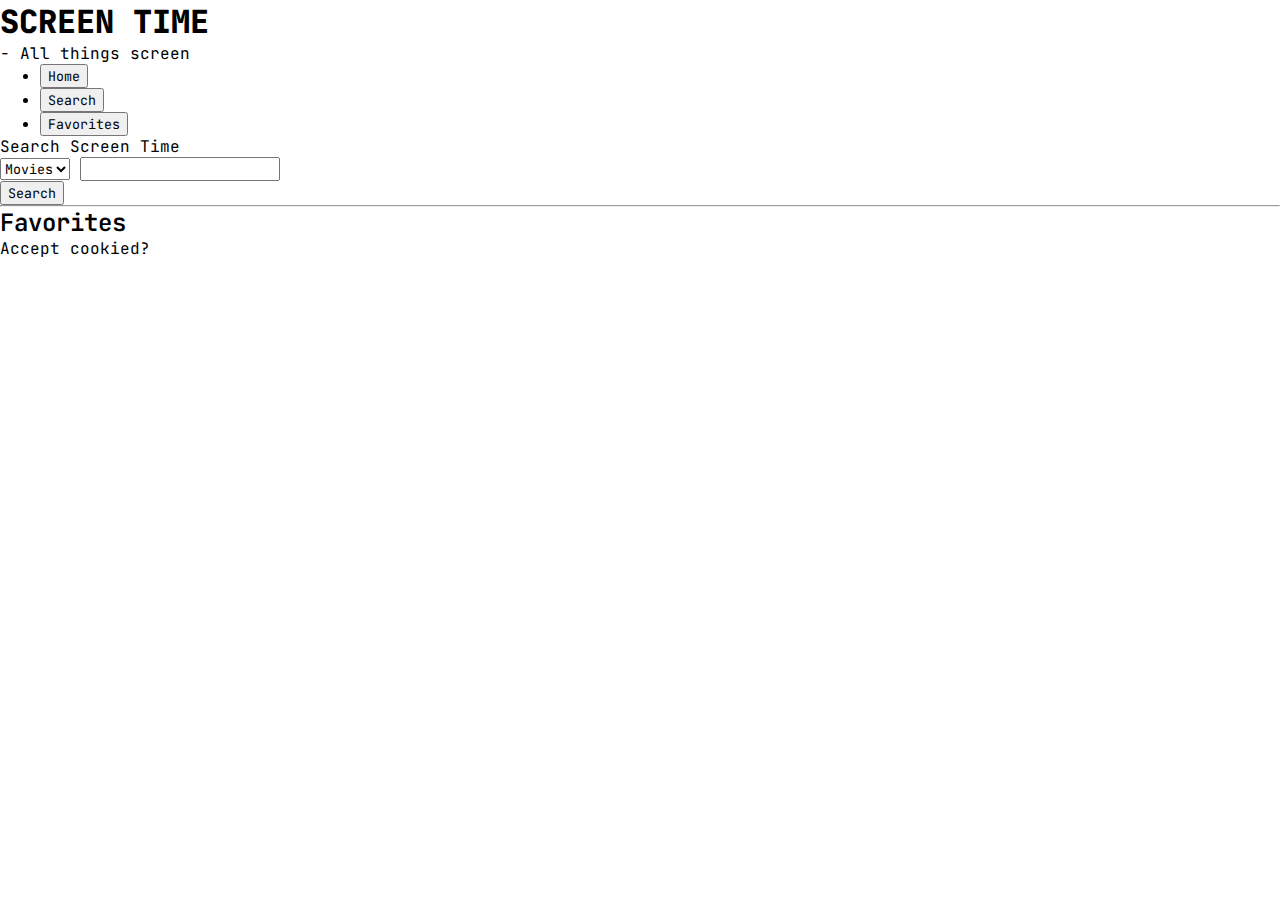
==== index.html @ 64ca1d0b "day 2" ====
<!DOCTYPE html>
<html lang="en">
	<head>
		<link rel="icon" type="image/x-icon" href="/assets/favicon.svg" />
		<meta charset="UTF-8" />
		<meta name="viewport" content="width=device-width, initial-scale=1.0" />
		<script type="module" src="./index.js"></script>
		<link
			href="https://cdn.jsdelivr.net/npm/bootstrap@5.3.2/dist/css/bootstrap.min.css"
			rel="stylesheet"
			integrity="sha384-T3c6CoIi6uLrA9TneNEoa7RxnatzjcDSCmG1MXxSR1GAsXEV/Dwwykc2MPK8M2HN"
			crossorigin="anonymous"
		/>
		<script
			defer
			src="https://cdn.jsdelivr.net/npm/bootstrap@5.3.2/dist/js/bootstrap.bundle.min.js"
			integrity="sha384-C6RzsynM9kWDrMNeT87bh95OGNyZPhcTNXj1NW7RuBCsyN/o0jlpcV8Qyq46cDfL"
			crossorigin="anonymous"
		></script>
		<link rel="stylesheet" href="./css/style.css" />
		<title>Screen Time</title>
	</head>
	<body>
		<header class="navbar">
			<div class="container">
				<h1 class="navbar-brand mb-0">SCREEN TIME</h1>
				<div>- All things screen</div>
			</div>
		</header>

		<main class="container py-3">
			<ul class="nav nav-tabs justify-content-end" id="myTab" role="tablist">
				<li class="nav-item" role="presentation">
					<button
						class="nav-link"
						id="home-tab"
						data-bs-toggle="tab"
						data-bs-target="#home-tab-pane"
						type="button"
						role="tab"
						aria-controls="home-tab-pane"
						aria-selected="true"
					>
						Home
					</button>
				</li>
				<li class="nav-item" role="presentation">
					<button
						class="nav-link active"
						id="search-tab"
						data-bs-toggle="tab"
						data-bs-target="#search-tab-pane"
						type="button"
						role="tab"
						aria-controls="search-tab-pane"
						aria-selected="false"
					>
						Search
					</button>
				</li>
				<li class="nav-item" role="presentation">
					<button
						class="nav-link"
						id="favs-tab"
						data-bs-toggle="tab"
						data-bs-target="#favs-tab-pane"
						type="button"
						role="tab"
						aria-controls="favs-tab-pane"
						aria-selected="false"
					>
						Favorites
					</button>
				</li>
			</ul>
			<div class="tab-content" id="myTabContent">
				<div
					class="tab-pane fade"
					id="home-tab-pane"
					role="tabpanel"
					aria-labelledby="home-tab"
					tabindex="0"
				>
					<!-- HOME TAB START -->
					<div class="py-2">
						<div id="popular"></div>
						<div id="top-rated"></div>
					</div>

					<!-- HOME TAB END -->
				</div>
				<div
					class="tab-pane fade show active container py-3"
					id="search-tab-pane"
					role="tabpanel"
					aria-labelledby="search-tab"
					tabindex="0"
				>
					<!-- SEARCH TAB -->
					<form class="row g-2">
						<label for="search-input" class="form-label"
							>Search Screen Time</label
						>
						<div class="input-group mb-3 col">
							<select class="input-group-text" aria-label="Search type">
								<option value="movies" selected>Movies</option>
								<option value="tv">TV</option>
								<option value="actors">Actors</option>
							</select>
							<input type="text" id="search-input" class="form-control" />
						</div>

						<div class="col-12 col-md-auto h-50 d-flex justify-content-end">
							<input
								type="submit"
								class="btn btn-primary col-auto"
								value="Search"
							/>
						</div>
					</form>

					<hr />

					<div id="results"></div>

					<!-- SEARCH TAB END-->
				</div>
				<div
					class="tab-pane fade show"
					id="favs-tab-pane"
					role="tabpanel"
					aria-labelledby="favs-tab"
					tabindex="0"
				>
					<!-- FAVORITES TAB -->
					<h2>Favorites</h2>
					Accept cookied?
					<!-- FAVORITES TAB END -->
				</div>
			</div>
		</main>
	</body>
</html>
---- css/style.css ----
@import url("https://fonts.googleapis.com/css2?family=JetBrains+Mono:ital,wght@0,300;0,400;0,600;0,800;1,300;1,400;1,600&display=swap");

:root {
	/* color system inspired by google material */
	/* https://m2.material.io/design/color/the-color-system.html#tools-for-picking-colors */

	--surface: white;

	--neutral-50: #fafafa;
	--neutral-100: #f5f5f5;
	--neutral-200: #eeeeee;
	--neutral-300: #e0e0e0;
	--neutral-400: #bdbdbd;
	--neutral: #9e9e9e;
	/* use with contrast flip */
	--neutral-600: #757575;
	--neutral-700: #616161;
	--neutral-800: #424242;
	--neutral-900: #212121;

	--contrast: black;
	--contrast-flip: white;

	--col: #e91e63;
	--col-50: #fce4ec;
	--col-100: #f8bbd0;
	--col-200: #f48fb1;
	--col-300: #f06292;
	--col-400: #ec407a;
	/* use with contrast flip */
	--col-600: #d81b60;
	--col-700: #c2185b;
	--col-800: #ad1457;
	--col-900: #880e4f;
}

* {
	font-family: "JetBrains Mono", monospace;
	color: var(--contrast);
	margin: 0;
}

body {
	background-color: var(--surface);
}

h1 {
	font-weight: 900;
}

h2,
h3 {
	font-weight: 600;
}

.movie-list {
	list-style-type: none;
	padding-left: 0;
}

.list-item {
	counter-increment: step-counter;
	position: relative;
	max-width: 540px;
}

ol .list-item::before {
	content: counter(step-counter);
	position: absolute;
	z-index: 10;
	top: 1rem;
	left: 0rem;
	background-color: var(--col);
	color: var(--contrast-flip);
	height: 2.5rem;
	aspect-ratio: 3/2;
	display: flex;
	align-items: center;
	padding-left: 1rem;
}

.movie-card .cover {
	height: 400px;
	background-color: var(--col-50);
	background-position: center;
	background-size: cover;
}
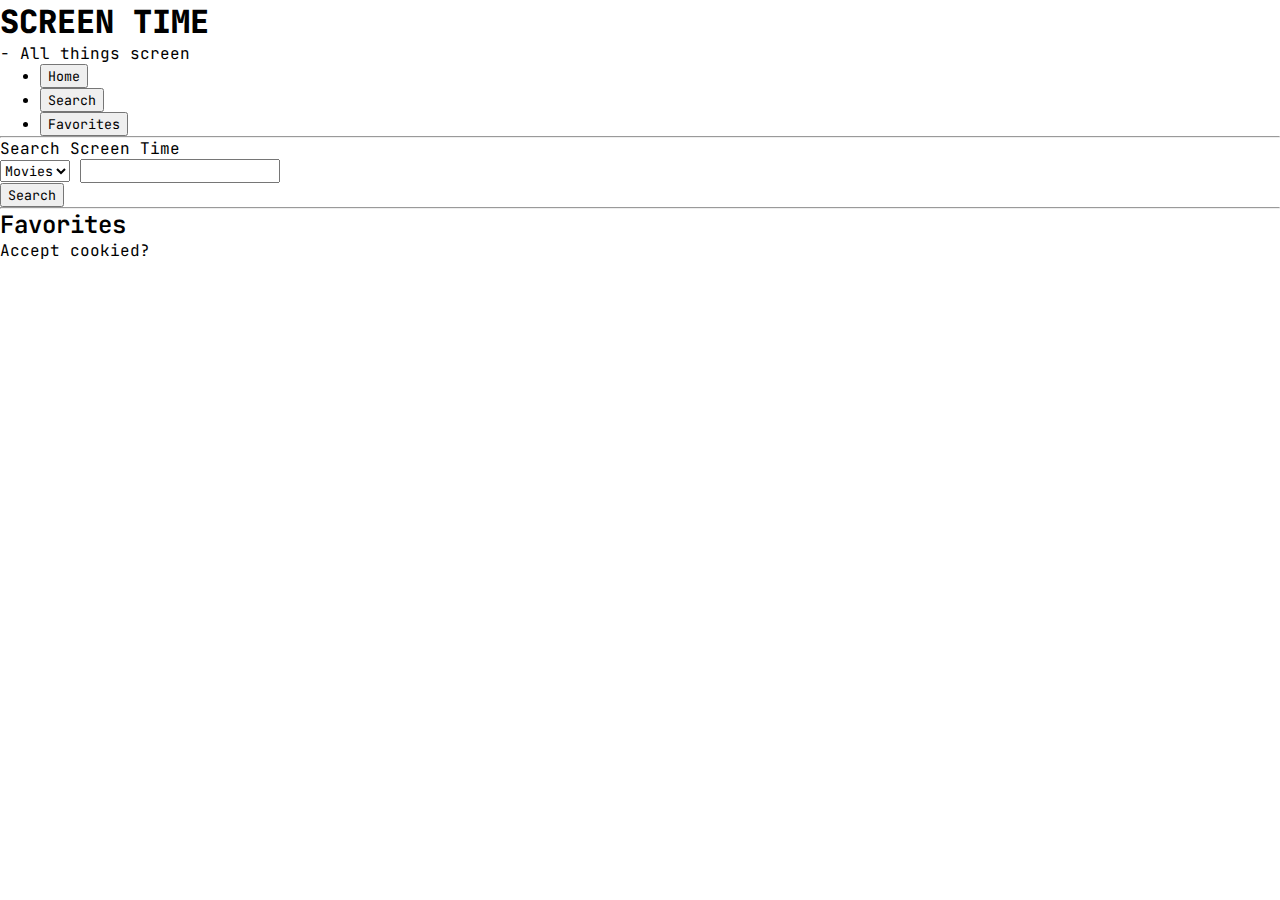
==== commit d33a4266: "day3" ====
--- a/index.html
+++ b/index.html
@@ -83,14 +83,15 @@
 				>
 					<!-- HOME TAB START -->
 					<div class="py-2">
-						<div id="popular"></div>
-						<div id="top-rated"></div>
+						<div id="popular" class="py-3"></div>
+						<hr />
+						<div id="top-rated" class="py-3"></div>
 					</div>
 
 					<!-- HOME TAB END -->
 				</div>
 				<div
-					class="tab-pane fade show active container py-3"
+					class="tab-pane fade container py-3 show active"
 					id="search-tab-pane"
 					role="tabpanel"
 					aria-labelledby="search-tab"
@@ -103,9 +104,9 @@
 						>
 						<div class="input-group mb-3 col">
 							<select class="input-group-text" aria-label="Search type">
-								<option value="movies" selected>Movies</option>
+								<option value="movie" selected>Movies</option>
 								<option value="tv">TV</option>
-								<option value="actors">Actors</option>
+								<option value="person">Actors</option>
 							</select>
 							<input type="text" id="search-input" class="form-control" />
 						</div>
--- a/css/style.css
+++ b/css/style.css
@@ -53,18 +53,17 @@
 	font-weight: 600;
 }
 
-.movie-list {
+ol {
 	list-style-type: none;
 	padding-left: 0;
 }
 
-.list-item {
+.top-list li {
 	counter-increment: step-counter;
 	position: relative;
-	max-width: 540px;
 }
 
-ol .list-item::before {
+.top-list li::before {
 	content: counter(step-counter);
 	position: absolute;
 	z-index: 10;
@@ -79,7 +78,7 @@
 	padding-left: 1rem;
 }
 
-.movie-card .cover {
+.card .cover {
 	height: 400px;
 	background-color: var(--col-50);
 	background-position: center;
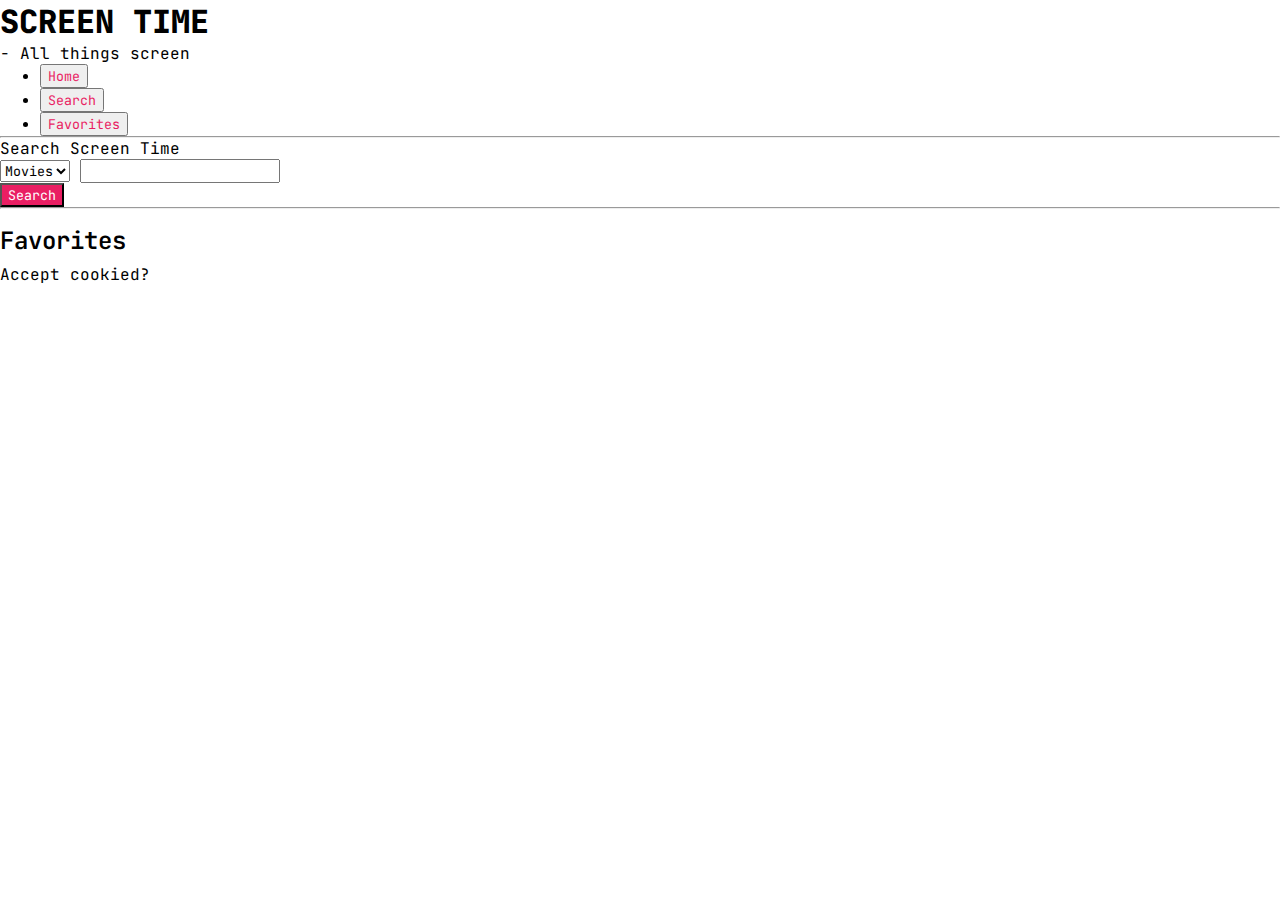
==== commit 438fa9f1: "day 5" ====
--- a/index.html
+++ b/index.html
@@ -32,7 +32,7 @@
 			<ul class="nav nav-tabs justify-content-end" id="myTab" role="tablist">
 				<li class="nav-item" role="presentation">
 					<button
-						class="nav-link"
+						class="nav-link text-col text-col-hover active"
 						id="home-tab"
 						data-bs-toggle="tab"
 						data-bs-target="#home-tab-pane"
@@ -46,7 +46,7 @@
 				</li>
 				<li class="nav-item" role="presentation">
 					<button
-						class="nav-link active"
+						class="nav-link text-col text-col-hover"
 						id="search-tab"
 						data-bs-toggle="tab"
 						data-bs-target="#search-tab-pane"
@@ -60,7 +60,7 @@
 				</li>
 				<li class="nav-item" role="presentation">
 					<button
-						class="nav-link"
+						class="nav-link text-col text-col-hover"
 						id="favs-tab"
 						data-bs-toggle="tab"
 						data-bs-target="#favs-tab-pane"
@@ -75,7 +75,7 @@
 			</ul>
 			<div class="tab-content" id="myTabContent">
 				<div
-					class="tab-pane fade"
+					class="tab-pane fade show active"
 					id="home-tab-pane"
 					role="tabpanel"
 					aria-labelledby="home-tab"
@@ -91,7 +91,7 @@
 					<!-- HOME TAB END -->
 				</div>
 				<div
-					class="tab-pane fade container py-3 show active"
+					class="tab-pane fade container py-3"
 					id="search-tab-pane"
 					role="tabpanel"
 					aria-labelledby="search-tab"
@@ -114,7 +114,7 @@
 						<div class="col-12 col-md-auto h-50 d-flex justify-content-end">
 							<input
 								type="submit"
-								class="btn btn-primary col-auto"
+								class="btn bg-col bg-col-hover col-auto"
 								value="Search"
 							/>
 						</div>
--- a/css/style.css
+++ b/css/style.css
@@ -34,6 +34,28 @@
 	--col-900: #880e4f;
 }
 
+.bg-col {
+	background-color: var(--col);
+	color: var(--surface);
+}
+
+.bg-col-hover:hover {
+	background-color: var(--col-700);
+	color: var(--surface);
+}
+
+.bg-col-dark {
+	background-color: var(--col-900);
+	color: var(--surface);
+}
+
+.text-col {
+	color: var(--col);
+}
+.text-col-hover:hover {
+	color: var(--col-900);
+}
+
 * {
 	font-family: "JetBrains Mono", monospace;
 	color: var(--contrast);
@@ -51,6 +73,8 @@
 h2,
 h3 {
 	font-weight: 600;
+	padding-top: 1rem;
+	padding-bottom: 0.5rem;
 }
 
 ol {
@@ -78,9 +102,29 @@
 	padding-left: 1rem;
 }
 
+a {
+	text-decoration: none;
+}
+
 .card .cover {
-	height: 400px;
-	background-color: var(--col-50);
+	min-height: 400px;
 	background-position: center;
 	background-size: cover;
 }
+
+.MY-align-content-start {
+	align-content: flex-start;
+}
+
+.modal {
+	display: block;
+	background-color: rgba(0, 0, 0, 0.7);
+}
+
+.modal img {
+	width: 50%;
+}
+
+.work {
+	cursor: pointer;
+}
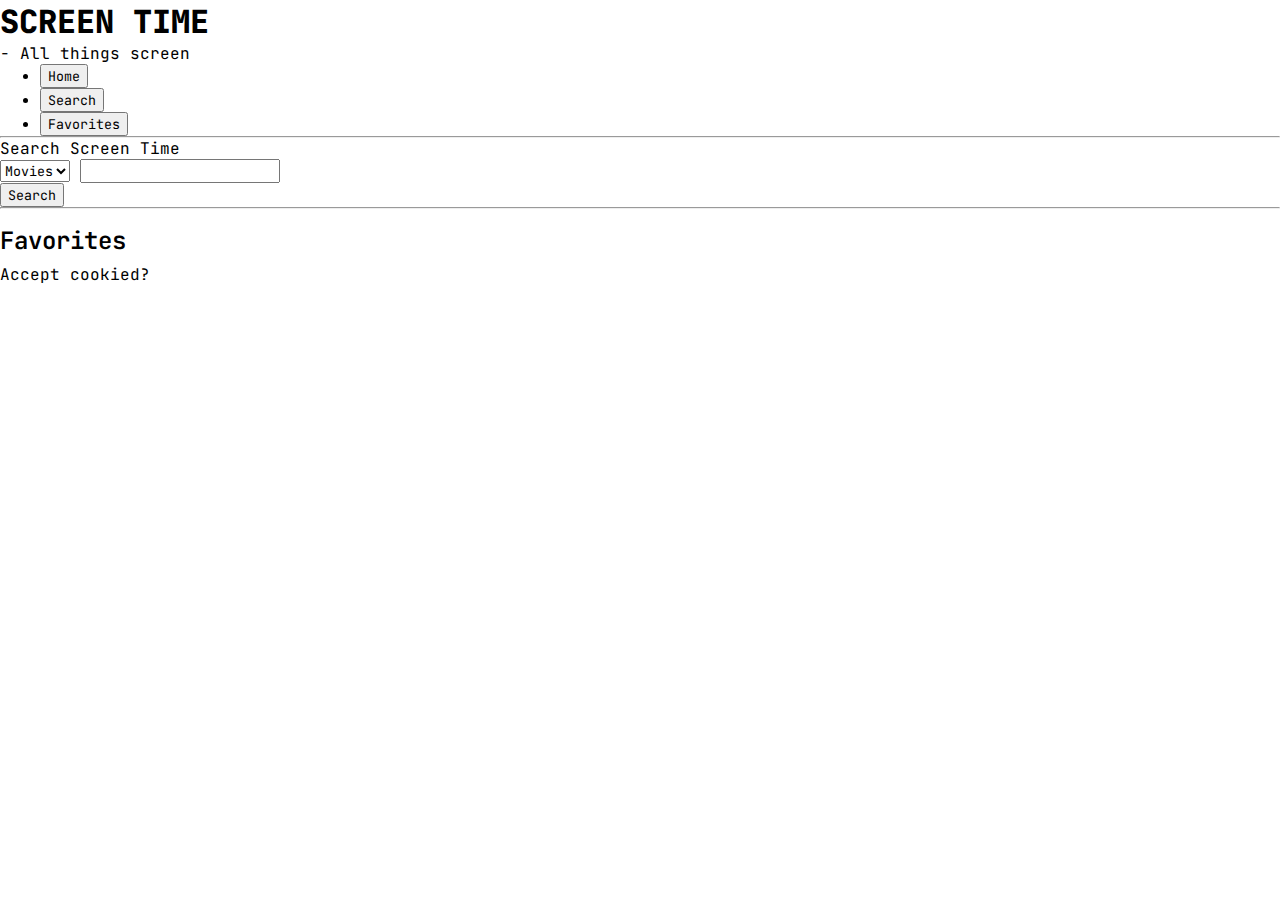
==== commit 53327675: "day 6?" ====
--- a/index.html
+++ b/index.html
@@ -32,7 +32,7 @@
 			<ul class="nav nav-tabs justify-content-end" id="myTab" role="tablist">
 				<li class="nav-item" role="presentation">
 					<button
-						class="nav-link text-col text-col-hover active"
+						class="nav-link active"
 						id="home-tab"
 						data-bs-toggle="tab"
 						data-bs-target="#home-tab-pane"
@@ -46,7 +46,7 @@
 				</li>
 				<li class="nav-item" role="presentation">
 					<button
-						class="nav-link text-col text-col-hover"
+						class="nav-link"
 						id="search-tab"
 						data-bs-toggle="tab"
 						data-bs-target="#search-tab-pane"
@@ -60,7 +60,7 @@
 				</li>
 				<li class="nav-item" role="presentation">
 					<button
-						class="nav-link text-col text-col-hover"
+						class="nav-link"
 						id="favs-tab"
 						data-bs-toggle="tab"
 						data-bs-target="#favs-tab-pane"
@@ -114,7 +114,7 @@
 						<div class="col-12 col-md-auto h-50 d-flex justify-content-end">
 							<input
 								type="submit"
-								class="btn bg-col bg-col-hover col-auto"
+								class="btn btn-primary col-auto"
 								value="Search"
 							/>
 						</div>
--- a/css/style.css
+++ b/css/style.css
@@ -4,66 +4,33 @@
 	/* color system inspired by google material */
 	/* https://m2.material.io/design/color/the-color-system.html#tools-for-picking-colors */
 
-	--surface: white;
+	--primary: #007bff;
+	--secondary: #6c757d;
 
-	--neutral-50: #fafafa;
-	--neutral-100: #f5f5f5;
-	--neutral-200: #eeeeee;
-	--neutral-300: #e0e0e0;
-	--neutral-400: #bdbdbd;
-	--neutral: #9e9e9e;
-	/* use with contrast flip */
-	--neutral-600: #757575;
-	--neutral-700: #616161;
-	--neutral-800: #424242;
-	--neutral-900: #212121;
+	--success: #28a745;
+	--info: #17a2b8;
+	--warning: #ffc107;
+	--danger: #dc3545;
 
-	--contrast: black;
-	--contrast-flip: white;
+	--light: #f8f9fa;
+	--dark: #343a40;
 
-	--col: #e91e63;
-	--col-50: #fce4ec;
-	--col-100: #f8bbd0;
-	--col-200: #f48fb1;
-	--col-300: #f06292;
-	--col-400: #ec407a;
-	/* use with contrast flip */
-	--col-600: #d81b60;
-	--col-700: #c2185b;
-	--col-800: #ad1457;
-	--col-900: #880e4f;
+	--dark-trans: hsla(210, 10%, 23%, 0.8);
+
+	--link: #007bff;
+	--hover: #0056b3;
+	--focus: #0056b3;
+	--active: #0056b3;
+	--disabled: #6c757d;
 }
 
-.bg-col {
-	background-color: var(--col);
-	color: var(--surface);
-}
-
-.bg-col-hover:hover {
-	background-color: var(--col-700);
-	color: var(--surface);
-}
-
-.bg-col-dark {
-	background-color: var(--col-900);
-	color: var(--surface);
-}
-
-.text-col {
-	color: var(--col);
-}
-.text-col-hover:hover {
-	color: var(--col-900);
+.watch-film {
+	background-color: var(--warning);
 }
 
 * {
 	font-family: "JetBrains Mono", monospace;
-	color: var(--contrast);
 	margin: 0;
-}
-
-body {
-	background-color: var(--surface);
 }
 
 h1 {
@@ -93,8 +60,8 @@
 	z-index: 10;
 	top: 1rem;
 	left: 0rem;
-	background-color: var(--col);
-	color: var(--contrast-flip);
+	background-color: var(--primary);
+	color: var(--light);
 	height: 2.5rem;
 	aspect-ratio: 3/2;
 	display: flex;
@@ -118,7 +85,7 @@
 
 .modal {
 	display: block;
-	background-color: rgba(0, 0, 0, 0.7);
+	background-color: var(--dark-trans);
 }
 
 .modal img {
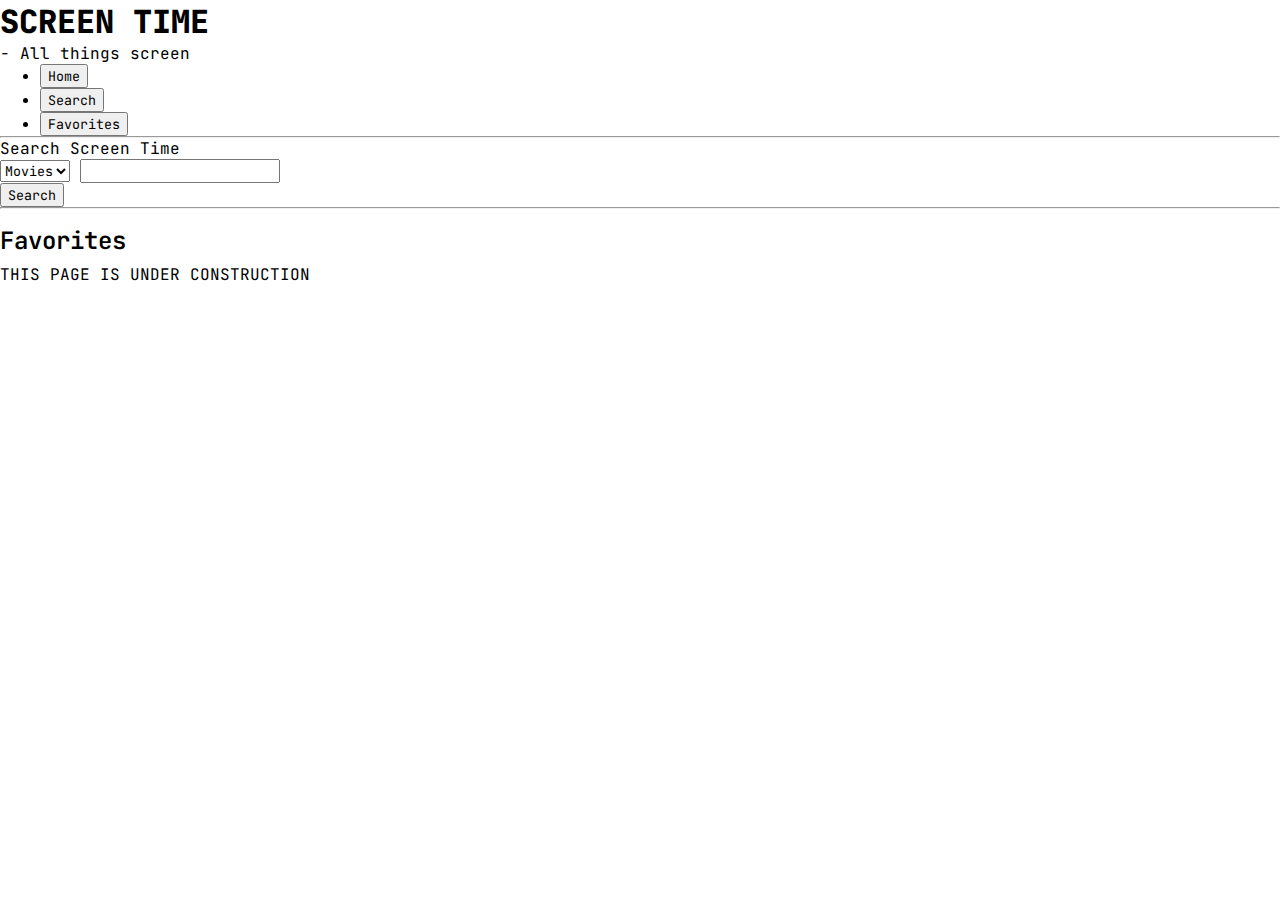
==== commit 9960e09e: "fixed error handler" ====
--- a/index.html
+++ b/index.html
@@ -17,6 +17,7 @@
 			integrity="sha384-C6RzsynM9kWDrMNeT87bh95OGNyZPhcTNXj1NW7RuBCsyN/o0jlpcV8Qyq46cDfL"
 			crossorigin="anonymous"
 		></script>
+
 		<link rel="stylesheet" href="./css/style.css" />
 		<title>Screen Time</title>
 	</head>
@@ -135,7 +136,7 @@
 				>
 					<!-- FAVORITES TAB -->
 					<h2>Favorites</h2>
-					Accept cookied?
+					THIS PAGE IS UNDER CONSTRUCTION
 					<!-- FAVORITES TAB END -->
 				</div>
 			</div>
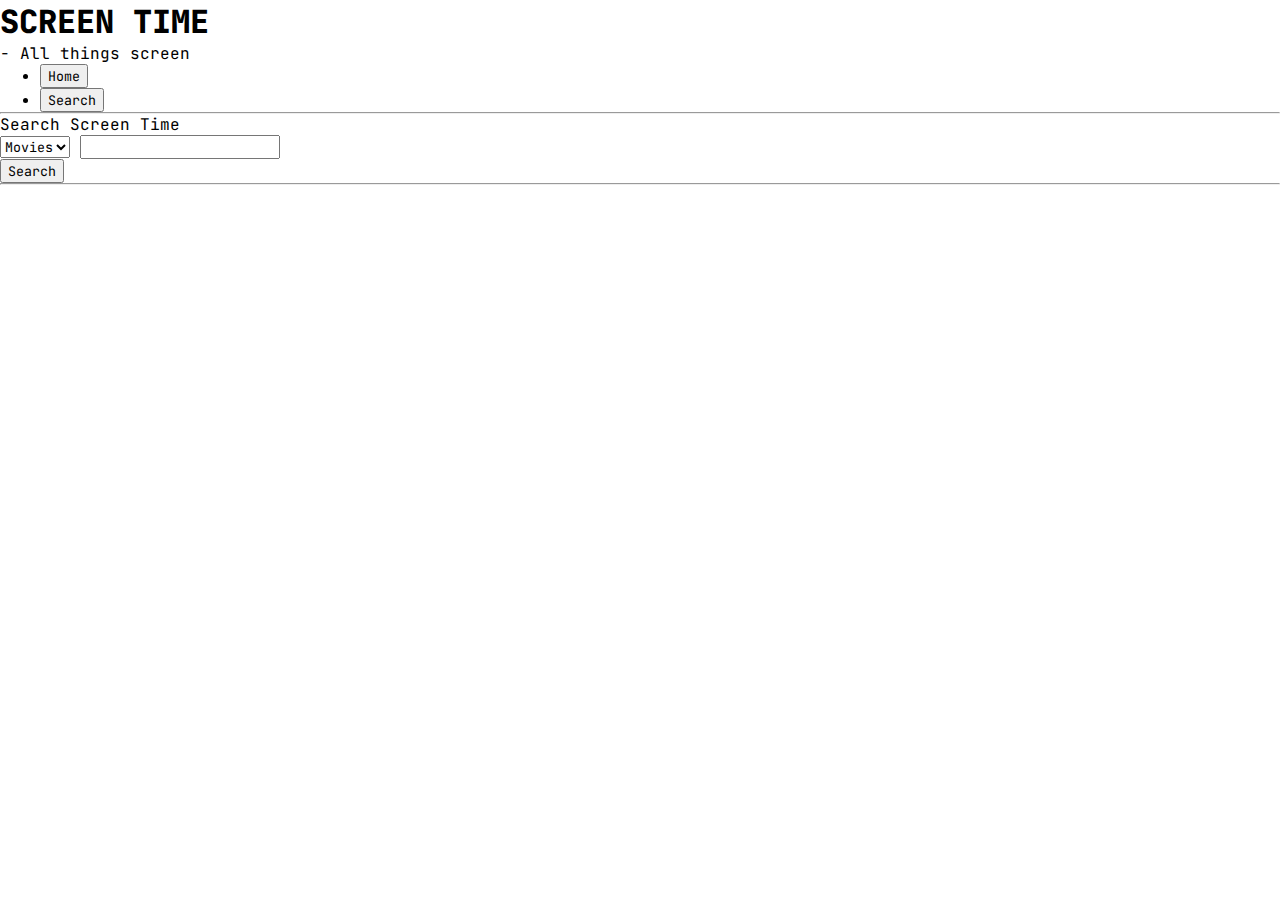
==== commit 906f8cc3: "removed favorites page" ====
--- a/index.html
+++ b/index.html
@@ -59,20 +59,6 @@
 						Search
 					</button>
 				</li>
-				<li class="nav-item" role="presentation">
-					<button
-						class="nav-link"
-						id="favs-tab"
-						data-bs-toggle="tab"
-						data-bs-target="#favs-tab-pane"
-						type="button"
-						role="tab"
-						aria-controls="favs-tab-pane"
-						aria-selected="false"
-					>
-						Favorites
-					</button>
-				</li>
 			</ul>
 			<div class="tab-content" id="myTabContent">
 				<div
@@ -127,18 +113,6 @@
 
 					<!-- SEARCH TAB END-->
 				</div>
-				<div
-					class="tab-pane fade show"
-					id="favs-tab-pane"
-					role="tabpanel"
-					aria-labelledby="favs-tab"
-					tabindex="0"
-				>
-					<!-- FAVORITES TAB -->
-					<h2>Favorites</h2>
-					THIS PAGE IS UNDER CONSTRUCTION
-					<!-- FAVORITES TAB END -->
-				</div>
 			</div>
 		</main>
 	</body>
--- a/css/style.css
+++ b/css/style.css
@@ -25,7 +25,8 @@
 }
 
 .watch-film {
-	background-color: var(--warning);
+	background-color: var(--dark);
+	color: var(--light);
 }
 
 * {
@@ -79,8 +80,12 @@
 	background-size: cover;
 }
 
-.MY-align-content-start {
-	align-content: flex-start;
+li .card-subtitle::before {
+	content: "(";
+}
+
+li .card-subtitle::after {
+	content: ")";
 }
 
 .modal {
@@ -95,3 +100,14 @@
 .work {
 	cursor: pointer;
 }
+
+/* MY BOOTSTRAP CLASSES */
+.align-content-start_ {
+	align-content: flex-start;
+}
+
+@media (min-width: 768px) {
+	.rounded-start-md_ {
+		border-radius: 0.375rem 0 0 0.375rem !important;
+	}
+}
